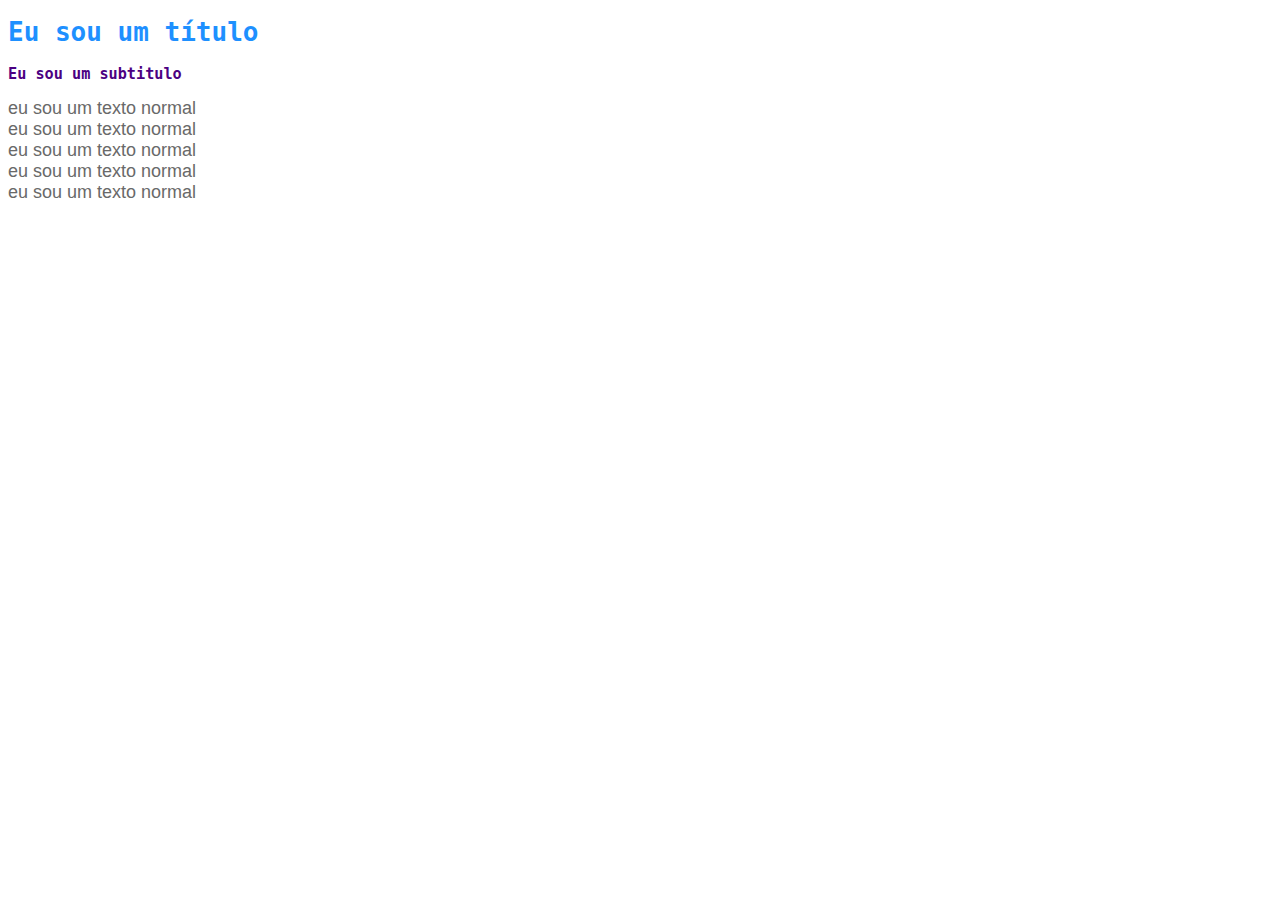
==== index.html @ 9590edf8 "ultilizando CSS interno" ====
<!DOCTYPE html>
<html lang="en">
<head>
    <meta charset="UTF-8">
    <meta http-equiv="X-UA-Compatible" content="IE=edge">
    <meta name="viewport" content="width=device-width, initial-scale=1.0">
    <title>Projeto TOT</title>

    <style>
        h1{
            font-family: monospace;
            color: dodgerblue;
        }

        h3{
            color: indigo;
            font-family: monospace;
        }

        span{
            color: dimgray;
            font-family: Arial;
            font-size: 18px;
        }
    </style>

</head>
<body>
    <h1>Eu sou um título</h1>
    <h3>Eu sou um subtitulo</h3>
    <span>eu sou um texto normal</span><br>
    <span>eu sou um texto normal</span><br>
    <span>eu sou um texto normal</span><br>
    <span>eu sou um texto normal</span><br>
    <span>eu sou um texto normal</span>

</body>
</html>
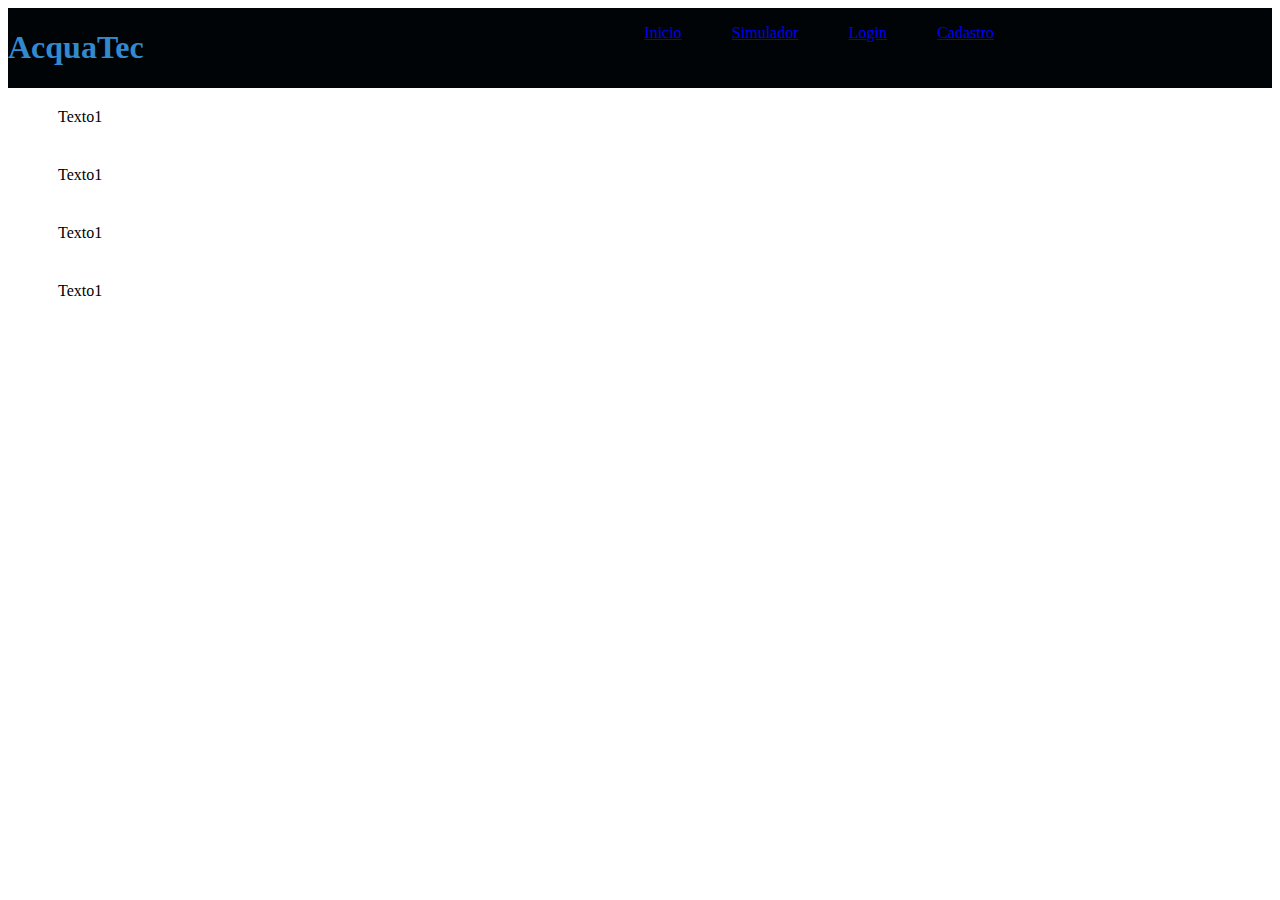
==== commit 0fb90039: "Header site institucional" ====
--- a/index.html
+++ b/index.html
@@ -5,34 +5,44 @@
     <meta http-equiv="X-UA-Compatible" content="IE=edge">
     <meta name="viewport" content="width=device-width, initial-scale=1.0">
     <title>Projeto TOT</title>
-
-    <style>
-        h1{
-            font-family: monospace;
-            color: dodgerblue;
-        }
-
-        h3{
-            color: indigo;
-            font-family: monospace;
-        }
-
-        span{
-            color: dimgray;
-            font-family: Arial;
-            font-size: 18px;
-        }
-    </style>
-
+    <link rel="stylesheet" href="style.css">
 </head>
 <body>
-    <h1>Eu sou um título</h1>
+
+    <div class="header">
+
+        <div class="container">
+
+            <h1>AcquaTec</h1>
+
+            <ul class="navbar">
+                <li><a href="#">Inicio</a></li>
+                <li><a href="#">Simulador</a></li>
+                <li><a href="#">Login</a></li>
+                <li><a href="#">Cadastro</a></li>
+            </ul>
+
+        </div>
+
+    </div>
+    
+    <div class="container">
+        <p>Texto1</p>
+        <p>Texto1</p>
+        <p>Texto1</p>
+        <p>Texto1</p>
+    </div>
+    
+</body>
+</html>
+
+
+<!--<h1>Eu sou um título</h1>
     <h3>Eu sou um subtitulo</h3>
     <span>eu sou um texto normal</span><br>
     <span>eu sou um texto normal</span><br>
+    <span class="destaque">eu sou um texto normal</span><br>
     <span>eu sou um texto normal</span><br>
     <span>eu sou um texto normal</span><br>
-    <span>eu sou um texto normal</span>
-
-</body>
-</html>+    <b>Eu estou em negrito</b>
+    <i class="destaque" id="destaque_especial">Eu estou em itálico</i>-->
--- a/style.css
+++ b/style.css
@@ -0,0 +1,54 @@
+/*h1{
+    font-family: monospace;
+    color: dodgerblue;
+}
+
+h3{
+    color: indigo;
+    font-family: monospace;
+}
+
+span{
+    color: dimgray;
+    font-family: Arial;
+    font-size: 18px;
+}
+
+.destaque{
+    background-color: yellow;
+}
+
+#destaque_especial{
+    background-color: aquamarine;
+}*/
+
+.header{
+    background-color: #000407;
+    color: #3289cd;
+}
+
+
+.container{
+    width: 80%;
+}
+
+.header .container{
+    display: flex;
+    justify-content:space-between;
+}
+
+
+.navbar{
+    display: flex;
+    list-style: none;
+    width: 400px;
+    justify-content: space-around;
+}
+
+p{
+    margin: 20px 30px 40px 50px;
+}
+
+
+
+
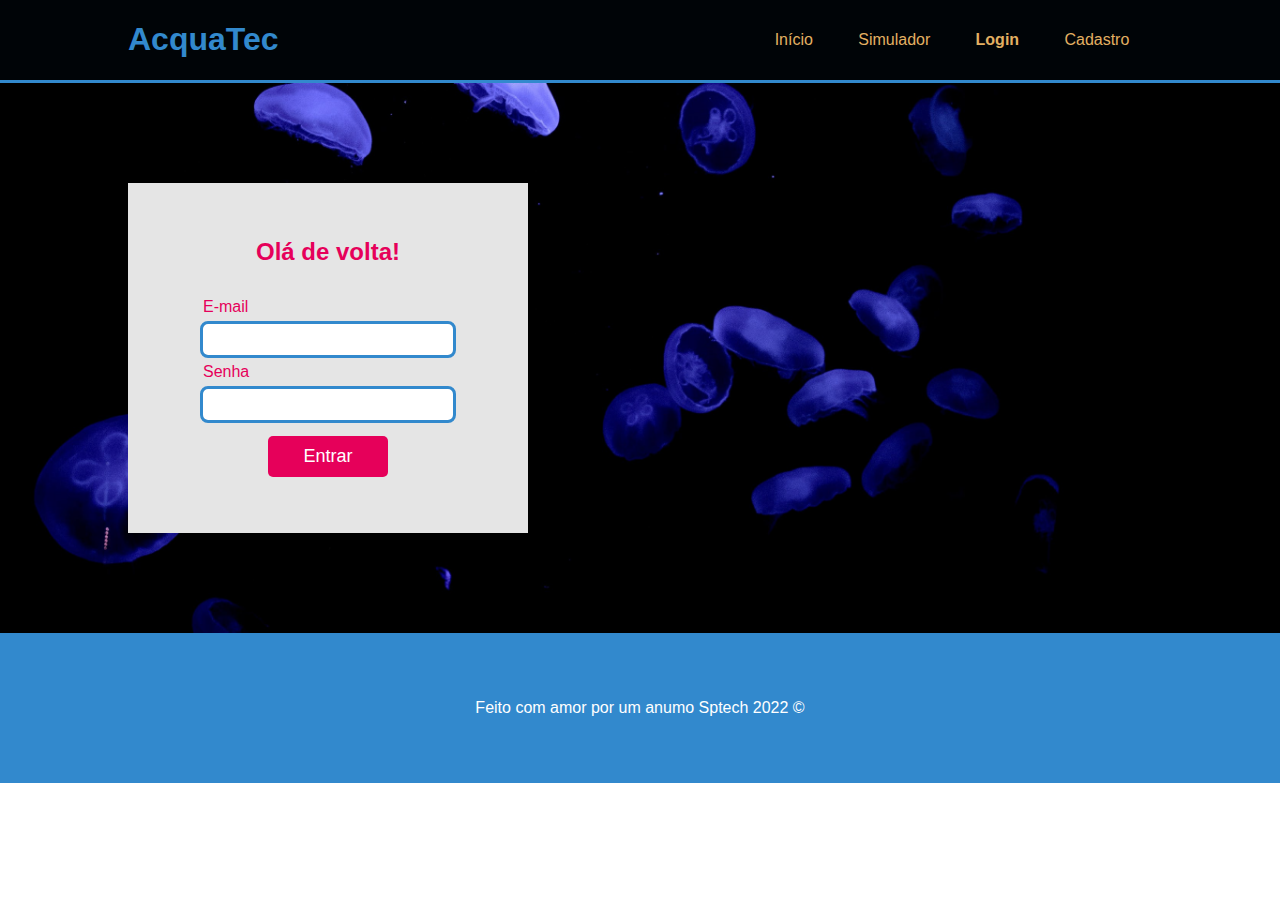
==== commit 0015103c: "Site institucional" ====
--- a/index.html
+++ b/index.html
@@ -4,45 +4,43 @@
     <meta charset="UTF-8">
     <meta http-equiv="X-UA-Compatible" content="IE=edge">
     <meta name="viewport" content="width=device-width, initial-scale=1.0">
-    <title>Projeto TOT</title>
+    <title>AcquaTec |Login</title>
     <link rel="stylesheet" href="style.css">
 </head>
 <body>
+    <div class="header">
+        <div class="container">
+            <h1>AcquaTec</h1>
+            <ul class="navbar">
+                <li><a href="index.html">Início</a></li>
+                <li><a href="#">Simulador</a></li>
+                <li><a class="agora" href="#">Login</a></li>
+                <li><a href="cadastro.html">Cadastro</a></li>
+            </ul>
+        </div>
+    </div>
 
-    <div class="header">
+    <div class="banner">
+        <div class="container login">
+           <div class="card">
+               <h2>Olá de volta!</h2>
+               <form>
+                   <label for="emailInput">E-mail</label>
+                   <input type="text" id="emailInput">
 
+                   <label for="senhaInput">Senha</label>
+                   <input type="password" id="senhaInput">
+
+                   <button>Entrar</button>
+               </form>
+           </div>
+        </div>
+    </div>
+
+    <div class="footer">
         <div class="container">
-
-            <h1>AcquaTec</h1>
-
-            <ul class="navbar">
-                <li><a href="#">Inicio</a></li>
-                <li><a href="#">Simulador</a></li>
-                <li><a href="#">Login</a></li>
-                <li><a href="#">Cadastro</a></li>
-            </ul>
-
+            Feito com amor por um anumo Sptech 2022 &copy; <h4>
         </div>
-
     </div>
-    
-    <div class="container">
-        <p>Texto1</p>
-        <p>Texto1</p>
-        <p>Texto1</p>
-        <p>Texto1</p>
-    </div>
-    
 </body>
-</html>
-
-
-<!--<h1>Eu sou um título</h1>
-    <h3>Eu sou um subtitulo</h3>
-    <span>eu sou um texto normal</span><br>
-    <span>eu sou um texto normal</span><br>
-    <span class="destaque">eu sou um texto normal</span><br>
-    <span>eu sou um texto normal</span><br>
-    <span>eu sou um texto normal</span><br>
-    <b>Eu estou em negrito</b>
-    <i class="destaque" id="destaque_especial">Eu estou em itálico</i>-->
+</html>--- a/style.css
+++ b/style.css
@@ -22,14 +22,23 @@
     background-color: aquamarine;
 }*/
 
+body{
+    margin:0;
+    padding:0;
+    font-family: sans-serif; 
+}
+
+
 .header{
     background-color: #000407;
     color: #3289cd;
+    border-bottom: 3px solid #3289cd;
 }
 
 
 .container{
     width: 80%;
+    margin: 0 auto;
 }
 
 .header .container{
@@ -43,12 +52,100 @@
     list-style: none;
     width: 400px;
     justify-content: space-around;
+    align-items: center;
+}
+
+.navbar a{
+    text-decoration: none;
+    color: #e3b062;
+}
+
+.agora{
+    font-weight: bold;
 }
 
 p{
     margin: 20px 30px 40px 50px;
 }
 
+.banner{
+    background-image: url(bg-jelly-fish-para_outras_pags.png);
+    background-size: cover;
+}
 
+.banner .container{
+    height: 550px;
+    display: flex;
+    color: white;
+    align-items: center;
+}
 
+.banner p{
+    font-size: 36px;
+    width: 280px;
+    margin-left: 20%;
+}
 
+.footer{
+    background-color: #3289cd;
+    color: white;
+}
+
+.footer .container{
+    display: flex;
+    height: 150px;
+    align-items: center;
+    justify-content: center;
+}
+
+.card{
+    background-color: #E5E5E5;
+    color: #E6005A;
+    width: 400px;
+    height: 350px;
+    display: flex;
+    flex-direction: column;
+    align-items: center;
+    justify-content: center;
+}
+
+.card h2{
+    margin: 0;
+}
+
+.banner .container.Login{
+    justify-content: center;
+}
+
+form{
+    display: flex;
+    flex-direction: column;
+    margin-top: 24px;
+    width: 250px;
+}
+
+form input{
+    margin-top: 8px;
+    outline: 3px solid #3289cd;
+    border: none;
+    padding: 8px;
+    border-radius: 5px;
+}
+
+form label{
+    margin-top: 8px;
+}
+
+form button{
+    margin-top: 16px;
+    border-radius: 5px;
+    background:#E6005A;
+    color: white;
+    width: 120px;
+    padding: 10px 15px;
+    align-self: center;
+    font-size: 18px;
+    border: 0;
+    cursor: pointer;
+}
+
